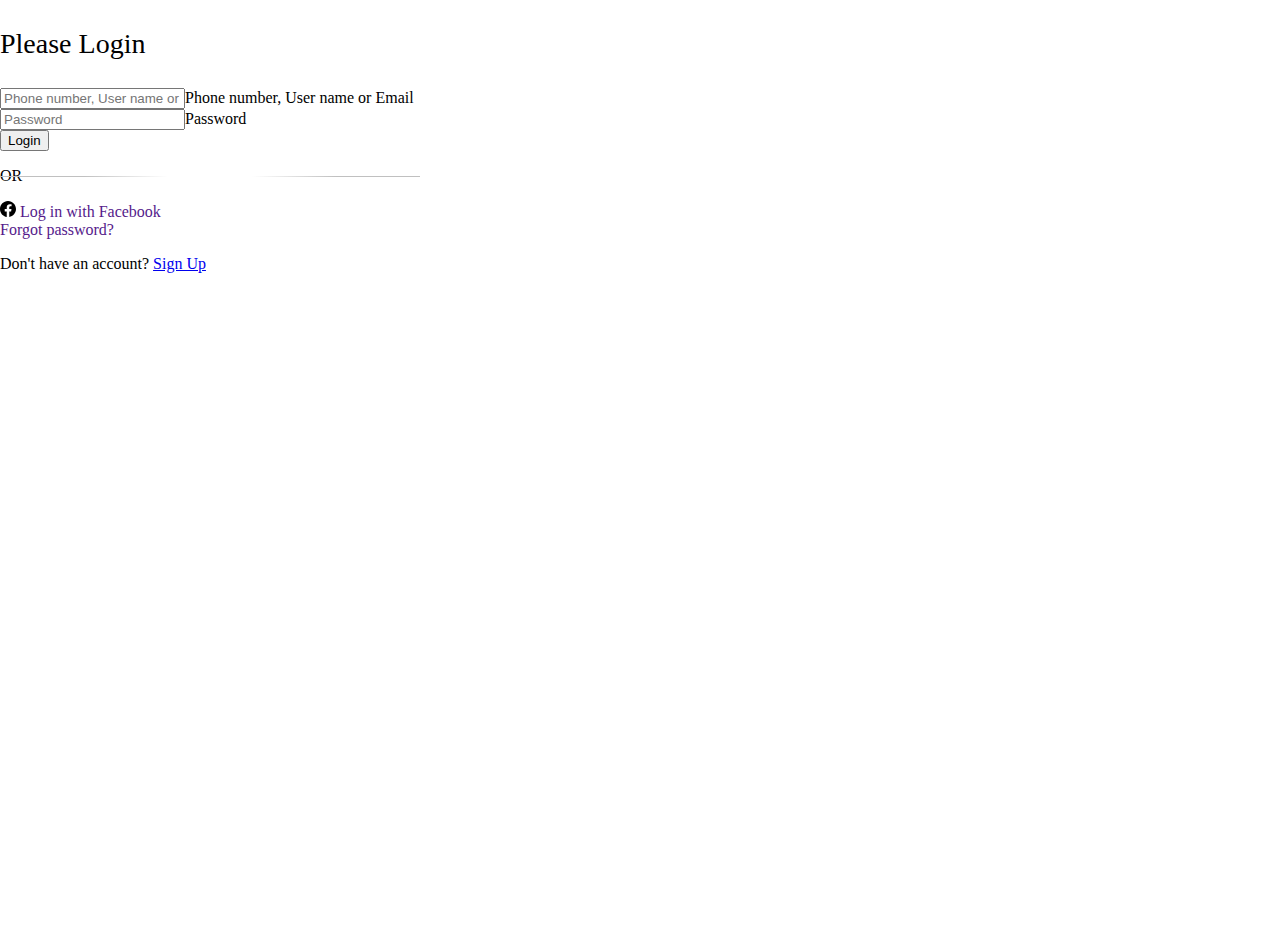
==== login.html @ f5c4ec6c "Login page" ====
<!DOCTYPE html>
<html lang="en">

<head>
    <meta charset="UTF-8">
    <meta name="viewport" content="width=device-width, initial-scale=1.0">
    <!-- Bootstrap css  -->

    <link href="https://cdn.jsdelivr.net/npm/bootstrap@5.0.2/dist/css/bootstrap.min.css" rel="stylesheet"
        integrity="sha384-EVSTQN3/azprG1Anm3QDgpJLIm9Nao0Yz1ztcQTwFspd3yD65VohhpuuCOmLASjC" crossorigin="anonymous">

        <!-- Font awesome -->
        <link rel="stylesheet" href="path/to/font-awesome/css/font-awesome.min.css">

    <link rel="stylesheet" href="./css/style.css">
    <title>Login</title>
</head>

<body>
    <section class="py-4">
        <div class="container">
            <div class="row d-flex align-items-center justify-content-center">
                <div style="max-width:420px;">
                    <form action="#" class="bg-white border py-4 px-5" method="get">
                        <div class="text-center mb-3">
                            <i class="fab fa-bootstrap fa-5x text-secondary mb-2"></i>
                            <p class="text-muted fw-bold text-details">
                                Please Login
                            </p>
                        </div>

                        <div class="form-floating mb-3">
                            <input class="form-control" name="email" placeholder="Phone number, User name or Email"
                                required="" type="email" /><label>Phone number, User name or Email</label>
                        </div>
                    
                        <div class="form-floating mb-3">
                            <input class="form-control" name="password" placeholder="Password" required=""
                                type="password" /><label>Password</label>
                        </div>
                        <div class="mb-2">
                            <button class="btn btn-primary fw-bold w-100 bg-gradient" href="#"
                                type="submit">Login</button>
                        </div>

                        <div class="mb-3">
                           
                            <p class="my-3 text-center or">
                                OR
                            </p>
                        </div>

                        <div class="text-center mb-3 ">
                            <svg xmlns="http://www.w3.org/2000/svg" width="16" height="16" fill="currentColor"
                                class="bi bi-facebook me-1 bg-primary text-white rounded" viewBox="0 0 16 16">
                                <path
                                    d="M16 8.049c0-4.446-3.582-8.05-8-8.05C3.58 0-.002 3.603-.002 8.05c0 4.017 2.926 7.347 6.75 7.951v-5.625h-2.03V8.05H6.75V6.275c0-2.017 1.195-3.131 3.022-3.131.876 0 1.791.157 1.791.157v1.98h-1.009c-.993 0-1.303.621-1.303 1.258v1.51h2.218l-.354 2.326H9.25V16c3.824-.604 6.75-3.934 6.75-7.951" />
                            </svg>

                            <a href="" class="text-design">Log in with Facebook</a>
                        </div>
                        <div class="small text-center">
                            <a href="" class="text-design">Forgot password?</a>
                        </div>
                    </form>
                    <div class="bg-white py-4 px-5 text-center border mt-4">
                        <p class="m-0">
                            Don't have an account? <a href="#">Sign Up</a>
                        </p>
                    </div>
                </div>
            </div>
        </div>
    </section>


    <!-- JvaScript link  -->

    <script src="https://cdn.jsdelivr.net/npm/bootstrap@5.0.2/dist/js/bootstrap.bundle.min.js"
        integrity="sha384-MrcW6ZMFYlzcLA8Nl+NtUVF0sA7MsXsP1UyJoMp4YLEuNSfAP+JcXn/tWtIaxVXM"
        crossorigin="anonymous"></script>
</body>

</html>
---- css/style.css ----
@import url(https://fonts.googleapis.com/css?family=Anonymous+Pro);
@import url('https://fonts.googleapis.com/css2?family=Inter:wght@400;500;600;700;800&display=swap');

body,
html {
    margin: 0;
    padding: 0;
    height: 100%;
}

#typewriter-container {
    overflow: hidden;
    height: 87vh;
    display: flex;
    align-items: flex-start;
    justify-content: center;
    align-items: center;
    margin-bottom: 5px;
    scroll-behavior: smooth;
}

#typewriter-text {
    white-space: pre-line;
    overflow: hidden;
    /* border-right: 2px solid #000; */
    padding: 10px;
    font-size: 24px;
    color: #f3eeee;
    line-height: 1.5;
   
}

.view{
    background-size: cover;
    background-repeat: no-repeat;
    background-position: center;
    min-height: 80vh;
    position: relative;
    color: white;
    padding: 20px;
}

.button{
    position: relative;
    text-decoration: none;
    font-size: 1.5em;
    letter-spacing: 0.1em;
    font-weight: 400;
    padding: 10px 20px;
    transition: 0.5s;
    border: none;
    border-radius: 10px;
    color: white;
}

.button:hover{
    letter-spacing: 0.25em;
    background: var(--clr);
    box-shadow: 0 0 35px var(--clr);
    color: red;
    background-color: green;
    
}

.button::before{
    content: "JOIN THE CAUSE";
    position: absolute;
    inset: 2px;
    background:rgb(6, 8, 7);
}


/* Login form  */

.or{
    position: relative;
  }
  .or:before{
    content: '';
    height: 1px;
    background: linear-gradient(to right,silver,silver,rgba(255,255,255,0),rgba(255,255,255,0),silver,silver);
    position: absolute;
    left: 0;
    top: 50%;
    width: 100%;
    z-index: 0;
  }

  .text-details{
   font-size: 28px;
   font-family: cursive;
  }

  .text-design{
    text-decoration: none;
  }
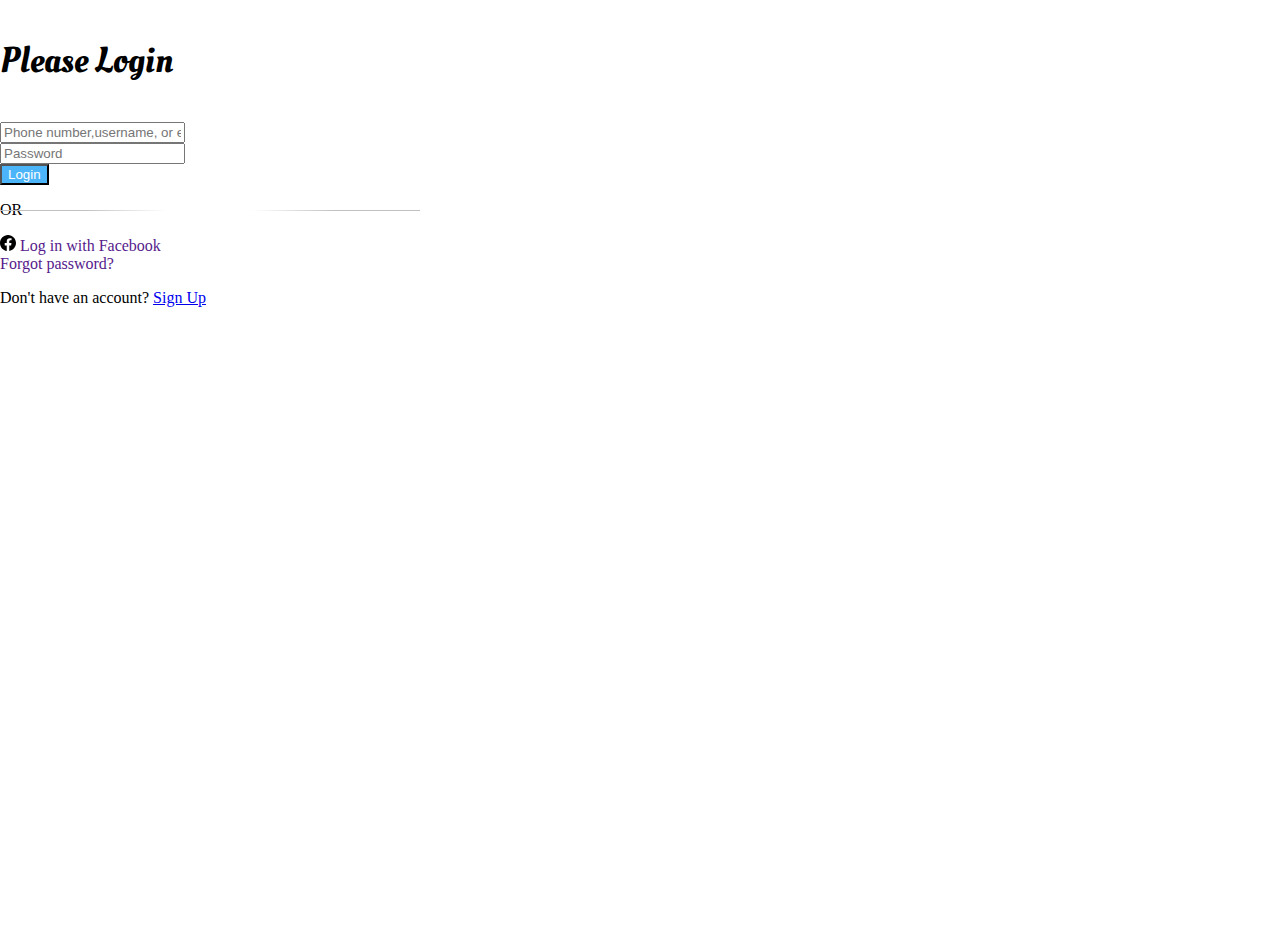
==== commit ed28c4c2: "Done" ====
--- a/login.html
+++ b/login.html
@@ -9,8 +9,8 @@
     <link href="https://cdn.jsdelivr.net/npm/bootstrap@5.0.2/dist/css/bootstrap.min.css" rel="stylesheet"
         integrity="sha384-EVSTQN3/azprG1Anm3QDgpJLIm9Nao0Yz1ztcQTwFspd3yD65VohhpuuCOmLASjC" crossorigin="anonymous">
 
-        <!-- Font awesome -->
-        <link rel="stylesheet" href="path/to/font-awesome/css/font-awesome.min.css">
+    <!-- Font awesome -->
+    <link rel="stylesheet" href="path/to/font-awesome/css/font-awesome.min.css">
 
     <link rel="stylesheet" href="./css/style.css">
     <title>Login</title>
@@ -21,30 +21,29 @@
         <div class="container">
             <div class="row d-flex align-items-center justify-content-center">
                 <div style="max-width:420px;">
-                    <form action="#" class="bg-white border py-4 px-5" method="get">
+                    <form class="bg-white border py-4 px-5" method="get">
                         <div class="text-center mb-3">
                             <i class="fab fa-bootstrap fa-5x text-secondary mb-2"></i>
-                            <p class="text-muted fw-bold text-details">
+                            <p class=" fw-bold text-details mb-5 title-font">
                                 Please Login
                             </p>
                         </div>
 
-                        <div class="form-floating mb-3">
-                            <input class="form-control" name="email" placeholder="Phone number, User name or Email"
-                                required="" type="email" /><label>Phone number, User name or Email</label>
+                        <div class=" mb-3">
+                            <input class="form-control" name="email" placeholder="Phone number,username, or email"
+                                type="email" />
                         </div>
-                    
-                        <div class="form-floating mb-3">
-                            <input class="form-control" name="password" placeholder="Password" required=""
-                                type="password" /><label>Password</label>
+
+                        <div class=" mb-3">
+                            <input class="form-control" name="password" placeholder="Password" type="password" />
                         </div>
-                        <div class="mb-2">
-                            <button class="btn btn-primary fw-bold w-100 bg-gradient" href="#"
-                                type="submit">Login</button>
+                        <div class="mb-2 success">
+                            <button onclick="showToast()" class="btn button-details fw-bold w-100 bg-gradient"
+                                type="button">Login</button>
                         </div>
 
                         <div class="mb-3">
-                           
+
                             <p class="my-3 text-center or">
                                 OR
                             </p>
@@ -62,23 +61,51 @@
                         <div class="small text-center">
                             <a href="" class="text-design">Forgot password?</a>
                         </div>
+
                     </form>
                     <div class="bg-white py-4 px-5 text-center border mt-4">
                         <p class="m-0">
                             Don't have an account? <a href="#">Sign Up</a>
                         </p>
-                    </div>
+                        </div>
+                    <div id="toastBox" class="position-fixed bottom-0 end-0 p-3" style="z-index: 11"></div>
                 </div>
             </div>
         </div>
     </section>
 
-
     <!-- JvaScript link  -->
-
     <script src="https://cdn.jsdelivr.net/npm/bootstrap@5.0.2/dist/js/bootstrap.bundle.min.js"
         integrity="sha384-MrcW6ZMFYlzcLA8Nl+NtUVF0sA7MsXsP1UyJoMp4YLEuNSfAP+JcXn/tWtIaxVXM"
         crossorigin="anonymous"></script>
+
+    <script>
+        function showToast() {
+            let toastBox = document.getElementById('toastBox');
+            
+            // Create a div for the toast
+            let toast = document.createElement('div');
+            toast.classList.add('toast', 'show');
+            
+            // Add content to the toast
+            toast.innerHTML = `
+                <div class="toast-header">
+                    <strong class="me-auto">Success</strong>
+                    <button type="button" class="btn-close" data-bs-dismiss="toast" aria-label="Close"></button>
+                </div>
+                <div class="toast-body">
+                    You have successfully logged in.
+                </div>
+            `;
+
+            // Append the toast to the toastBox
+            toastBox.appendChild(toast);
+
+            // Use Bootstrap's toast functionality
+            let bootstrapToast = new bootstrap.Toast(toast);
+            bootstrapToast.show();
+        }
+    </script>
 </body>
 
-</html>+</html>
--- a/css/style.css
+++ b/css/style.css
@@ -1,5 +1,6 @@
 @import url(https://fonts.googleapis.com/css?family=Anonymous+Pro);
-@import url('https://fonts.googleapis.com/css2?family=Inter:wght@400;500;600;700;800&display=swap');
+
+@import url('https://fonts.googleapis.com/css2?family=Oleo+Script&display=swap');
 
 body,
 html {
@@ -8,39 +9,71 @@
     height: 100%;
 }
 
+body {
+    max-height: 100vh;
+    width: 100vw;
+}
+
 #typewriter-container {
-    overflow: hidden;
-    height: 87vh;
+    overflow-y: scroll;
+    height: 75vh;
     display: flex;
     align-items: flex-start;
     justify-content: center;
     align-items: center;
-    margin-bottom: 5px;
+    margin-bottom: 10px;
     scroll-behavior: smooth;
+
+    margin: auto;
+    scrollbar-width: thin;
+    scrollbar-color: transparent transparent;
+    padding: 1px;
+
+
+
+}
+
+#typewriter-container::-webkit-scrollbar {
+    width: 0;
 }
 
 #typewriter-text {
-    white-space: pre-line;
+    /* white-space: pre-line;
     overflow: hidden;
-    /* border-right: 2px solid #000; */
+  
     padding: 10px;
     font-size: 24px;
     color: #f3eeee;
-    line-height: 1.5;
-   
+    line-height: 1.5; */
+    margin-top: 200px;
+    max-width: 800px;
+
 }
 
-.view{
+
+.view {
+
     background-size: cover;
     background-repeat: no-repeat;
     background-position: center;
-    min-height: 80vh;
+    min-height: 100vh;
     position: relative;
     color: white;
     padding: 20px;
+
+
 }
 
-.button{
+.view2 {
+    background-color: black;
+    background-color: rgba(12, 12, 12, 0.377);
+    width: 100%;
+    height: 100%;
+    inset: 0;
+    position: absolute;
+}
+
+.button {
     position: relative;
     text-decoration: none;
     font-size: 1.5em;
@@ -53,44 +86,100 @@
     color: white;
 }
 
-.button:hover{
+.button:hover {
     letter-spacing: 0.25em;
     background: var(--clr);
     box-shadow: 0 0 35px var(--clr);
     color: red;
     background-color: green;
-    
+
 }
 
-.button::before{
+.button::before {
     content: "JOIN THE CAUSE";
     position: absolute;
     inset: 2px;
-    background:rgb(6, 8, 7);
+    background: rgb(6, 8, 7);
 }
 
+.button-details {
+    background-color: #4CB5F9;
+    color: white;
+}
 
 /* Login form  */
 
-.or{
+.or {
     position: relative;
-  }
-  .or:before{
+}
+
+.or:before {
     content: '';
     height: 1px;
-    background: linear-gradient(to right,silver,silver,rgba(255,255,255,0),rgba(255,255,255,0),silver,silver);
+    background: linear-gradient(to right, silver, silver, rgba(255, 255, 255, 0), rgba(255, 255, 255, 0), silver, silver);
     position: absolute;
     left: 0;
     top: 50%;
     width: 100%;
     z-index: 0;
-  }
+}
 
-  .text-details{
-   font-size: 28px;
-   font-family: cursive;
-  }
+.text-details {
+    font-size: 28px;
+    font-family: cursive;
+}
 
-  .text-design{
+.text-design {
     text-decoration: none;
-  }+}
+
+#toastBox {
+    position: absolute;
+    top: 6px;
+    right: 30px;
+    display: flex;
+    align-items: flex-end;
+    flex-direction: column;
+    overflow: hidden;
+    padding: 20px;
+}
+
+.title-font {
+    font-family: 'Oleo Script', system-ui;
+    font-size: 36px;
+}
+
+
+@media (max-width: 430px) {
+    #typewriter-text {
+        /* white-space: pre-line;
+        overflow: hidden;
+      
+        padding: 10px;
+        font-size: 24px;
+        color: #f3eeee;
+        line-height: 1.5; */
+        
+        margin-top: 500px;
+        padding: 10px;
+        font-size: 24px;
+    }
+
+  
+
+}
+@media (max-width: 768px) {
+    #typewriter-text {
+        /* white-space: pre-line;
+        overflow: hidden;
+      
+        padding: 10px;
+        font-size: 24px;
+        color: #f3eeee;
+        line-height: 1.5; */
+        margin-top: 600px;
+        padding: 10px;
+        font-size: 24px;
+    }
+
+}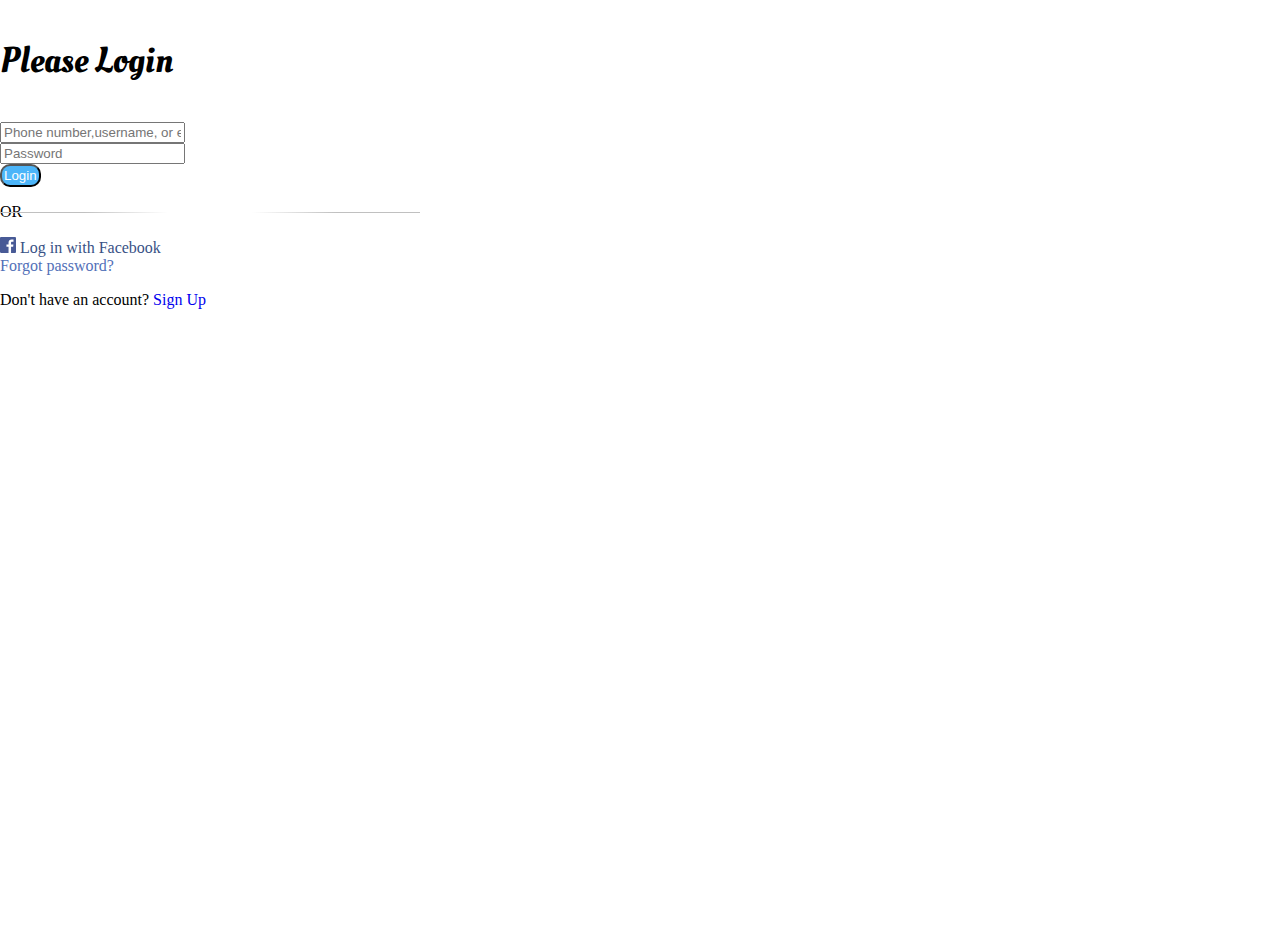
==== commit fe02a01b: "done" ====
--- a/login.html
+++ b/login.html
@@ -29,7 +29,7 @@
                             </p>
                         </div>
 
-                        <div class=" mb-3">
+                        <div class=" mb-3" >
                             <input class="form-control" name="email" placeholder="Phone number,username, or email"
                                 type="email" />
                         </div>
@@ -38,7 +38,7 @@
                             <input class="form-control" name="password" placeholder="Password" type="password" />
                         </div>
                         <div class="mb-2 success">
-                            <button onclick="showToast()" class="btn button-details fw-bold w-100 bg-gradient"
+                            <button onclick="showToast()" class="btn button-details fw-bold w-100 bg-gradient" id="login-button"
                                 type="button">Login</button>
                         </div>
 
@@ -50,22 +50,18 @@
                         </div>
 
                         <div class="text-center mb-3 ">
-                            <svg xmlns="http://www.w3.org/2000/svg" width="16" height="16" fill="currentColor"
-                                class="bi bi-facebook me-1 bg-primary text-white rounded" viewBox="0 0 16 16">
-                                <path
-                                    d="M16 8.049c0-4.446-3.582-8.05-8-8.05C3.58 0-.002 3.603-.002 8.05c0 4.017 2.926 7.347 6.75 7.951v-5.625h-2.03V8.05H6.75V6.275c0-2.017 1.195-3.131 3.022-3.131.876 0 1.791.157 1.791.157v1.98h-1.009c-.993 0-1.303.621-1.303 1.258v1.51h2.218l-.354 2.326H9.25V16c3.824-.604 6.75-3.934 6.75-7.951" />
-                            </svg>
+                            <svg xmlns="http://www.w3.org/2000/svg" width="16" height="16" viewBox="0 0 266.893 266.895" id="facebook"><path fill="#485a96" d="M252.164 266.895c8.134 0 14.729-6.596 14.729-14.73V14.73c0-8.137-6.596-14.73-14.729-14.73H14.73C6.593 0 0 6.594 0 14.73v237.434c0 8.135 6.593 14.73 14.73 14.73h237.434z"></path><path fill="#fff" d="M184.152 266.895V163.539h34.692l5.194-40.28h-39.887V97.542c0-11.662 3.238-19.609 19.962-19.609l21.329-.01V41.897c-3.689-.49-16.351-1.587-31.08-1.587-30.753 0-51.807 18.771-51.807 53.244v29.705h-34.781v40.28h34.781v103.355h41.597z"></path></svg>
 
-                            <a href="" class="text-design">Log in with Facebook</a>
+                            <a href="" class="text-design"><span id="social-link">Log in with Facebook</span></a>
                         </div>
                         <div class="small text-center">
-                            <a href="" class="text-design">Forgot password?</a>
+                            <a href="" class="text-design"><span id="forgot-password">Forgot password?</span></a>
                         </div>
 
                     </form>
                     <div class="bg-white py-4 px-5 text-center border mt-4">
-                        <p class="m-0">
-                            Don't have an account? <a href="#">Sign Up</a>
+                        <p class="m-0" >
+                            Don't have an account? <a href="#" id="sign-up">Sign Up</a>
                         </p>
                         </div>
                     <div id="toastBox" class="position-fixed bottom-0 end-0 p-3" style="z-index: 11"></div>
--- a/css/style.css
+++ b/css/style.css
@@ -14,8 +14,8 @@
     width: 100vw;
 }
 
-#typewriter-container {
-    overflow-y: scroll;
+#container {
+    overflow: hidden;
     height: 75vh;
     display: flex;
     align-items: flex-start;
@@ -23,31 +23,31 @@
     align-items: center;
     margin-bottom: 10px;
     scroll-behavior: smooth;
-
     margin: auto;
-    scrollbar-width: thin;
-    scrollbar-color: transparent transparent;
-    padding: 1px;
-
-
-
-}
-
-#typewriter-container::-webkit-scrollbar {
-    width: 0;
-}
-
-#typewriter-text {
-    /* white-space: pre-line;
-    overflow: hidden;
-  
+
+
+}
+
+#main-text::-webkit-scrollbar {
+    width: 0.5em;
+    /* Adjust as needed */
+}
+
+#main-text::-webkit-scrollbar-thumb {
+    background-color: rgba(169, 169, 169, 0);
+}
+
+#main-text {
+    margin-top: 10%;
+    overflow-y: auto;
+    /* Enable vertical scrolling */
+    max-height: 100%;
+    white-space: pre-line;
     padding: 10px;
     font-size: 24px;
     color: #f3eeee;
-    line-height: 1.5; */
-    margin-top: 200px;
+    line-height: 1.5;
     max-width: 800px;
-
 }
 
 
@@ -149,37 +149,76 @@
     font-size: 36px;
 }
 
-
-@media (max-width: 430px) {
-    #typewriter-text {
-        /* white-space: pre-line;
-        overflow: hidden;
-      
-        padding: 10px;
-        font-size: 24px;
-        color: #f3eeee;
-        line-height: 1.5; */
-        
-        margin-top: 500px;
+.button-position{
+    margin: auto;
+}
+
+.nav-position{
+    position: absolute;
+    bottom: 0;
+    left: 0;
+    right: 0;
+    width: 100vw;
+    margin: auto;
+    overflow: hidden;
+    background-color: black;
+    background-color: rgba(0, 0, 0, .8);
+    
+       
+    /* position: absolute;
+   bottom: 0;
+   width: 500px;
+   margin: auto;
+    display: flex;
+    flex-direction: column;
+    overflow: hidden;
+    padding: 20px; */
+}
+
+#social-link{
+    color: #385185;
+}
+
+#login-button{
+    border-radius: 10px;
+    padding: 2px;
+}
+
+#forgot-password{
+    color:#5270B8 ;
+}
+
+#sign-up{
+    text-decoration: none;
+    font-weight: 500;
+}
+
+@media (max-width: 576px) {
+    #main-text {
+        margin-top: 10%;
+        /* Adjust this percentage as needed */
         padding: 10px;
         font-size: 24px;
     }
 
-  
-
-}
-@media (max-width: 768px) {
-    #typewriter-text {
-        /* white-space: pre-line;
+
+    #toastBox {
+        position: absolute;
+        top: 6px;
+        right: 10px;
+        display: flex;
+        align-items: flex-end;
+        flex-direction: column;
         overflow: hidden;
-      
-        padding: 10px;
-        font-size: 24px;
-        color: #f3eeee;
-        line-height: 1.5; */
-        margin-top: 600px;
+        padding: 5px;
+    }
+}
+
+@media only screen and (max-width: 768px) {
+    #main-text {
+        margin-top: 10%;
+        /* Adjust this percentage as needed */
         padding: 10px;
         font-size: 24px;
     }
-
-}+}
